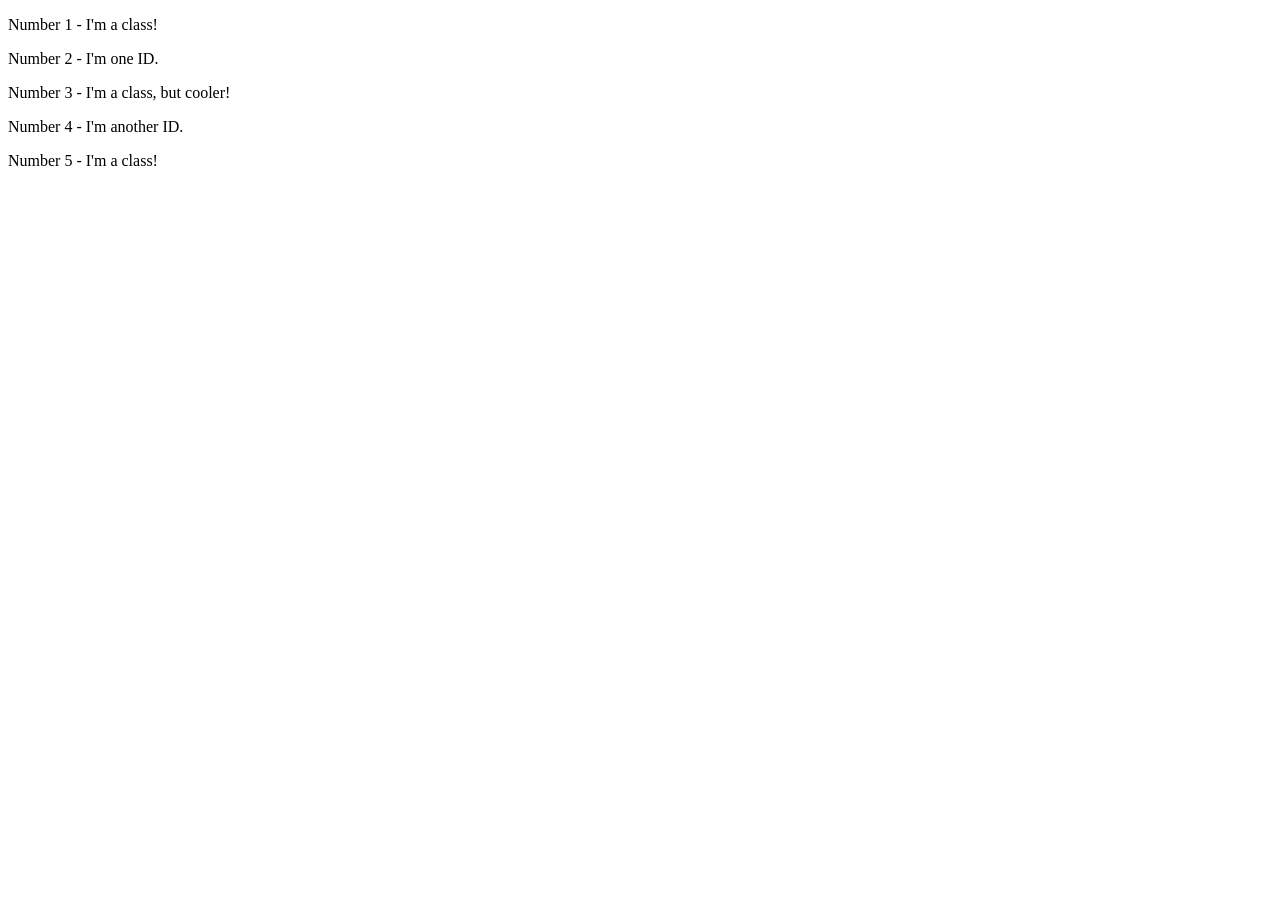
==== foundations/intro-to-css/02-class-id-selectors/index.html @ a608f110 "Add class odd-class to odd numbered elements" ====
<!DOCTYPE html>
<html lang="en">
  <head>
    <meta charset="UTF-8">
    <meta http-equiv="X-UA-Compatible" content="IE=edge">
    <meta name="viewport" content="width=device-width, initial-scale=1.0">
    <title>Class and ID Selectors</title>
    <link rel="stylesheet" href="style.css">
  </head>
  <body>
    <p class="odd-class">Number 1 - I'm a class!</p>
    <div>Number 2 - I'm one ID.</div>
    <p class="odd-class">Number 3 - I'm a class, but cooler!</p>
    <div>Number 4 - I'm another ID.</div>
    <p class="odd-class">Number 5 - I'm a class!</p>
  </body>
</html>
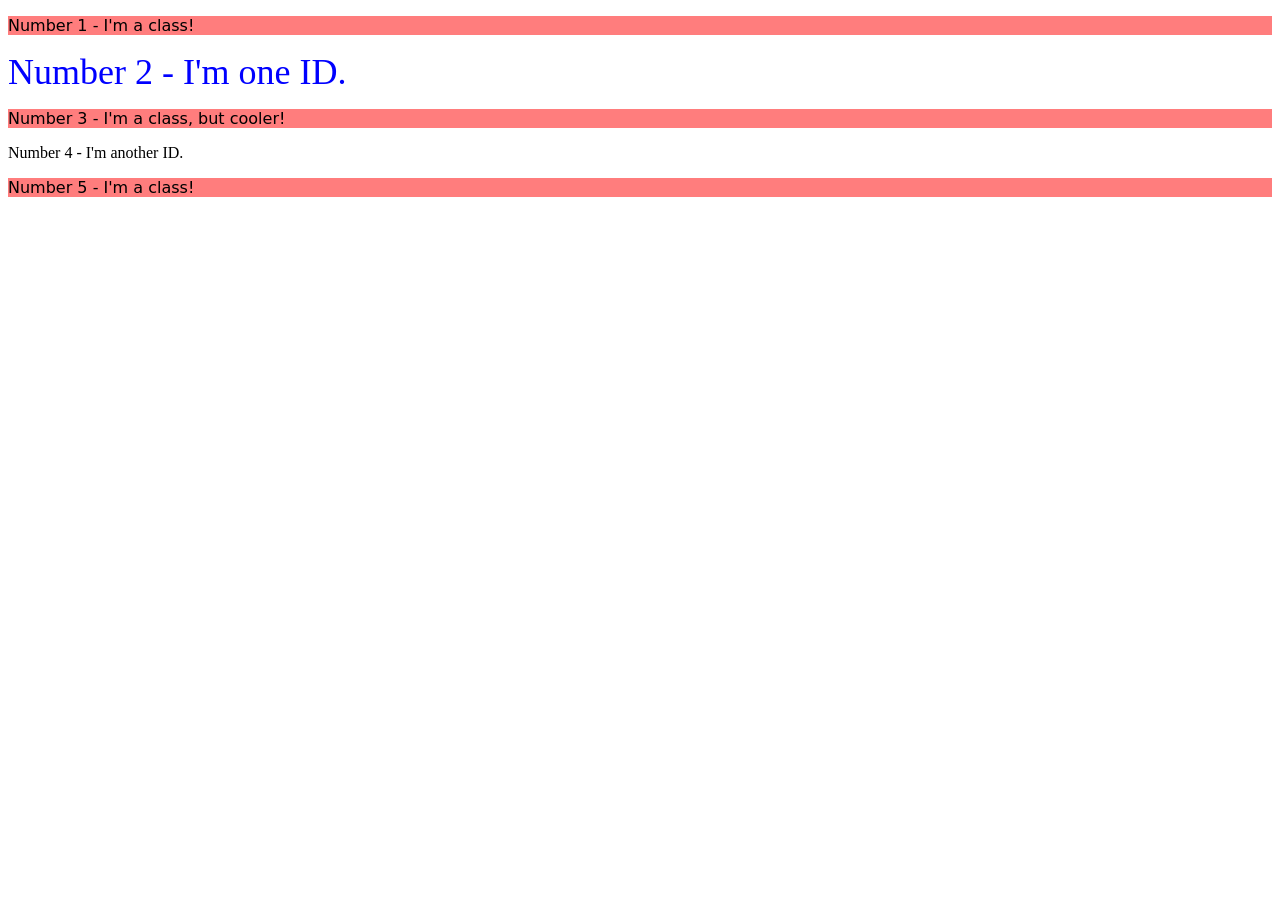
==== commit 2e44b296: "Add color and font size to second-element id" ====
--- a/foundations/intro-to-css/02-class-id-selectors/index.html
+++ b/foundations/intro-to-css/02-class-id-selectors/index.html
@@ -9,7 +9,7 @@
   </head>
   <body>
     <p class="odd-class">Number 1 - I'm a class!</p>
-    <div>Number 2 - I'm one ID.</div>
+    <div id="second-element">Number 2 - I'm one ID.</div>
     <p class="odd-class">Number 3 - I'm a class, but cooler!</p>
     <div>Number 4 - I'm another ID.</div>
     <p class="odd-class">Number 5 - I'm a class!</p>
--- a/foundations/intro-to-css/02-class-id-selectors/style.css
+++ b/foundations/intro-to-css/02-class-id-selectors/style.css
@@ -0,0 +1,11 @@
+/* Add CSS Styling */
+
+.odd-class {
+    background-color: rgb(255, 125, 125);
+    font-family: "Verdana", "DejaVu Sans", "sans-serif";
+}
+
+#second-element {
+    color: rgb(0, 0, 255);
+    font-size: 36px;
+}
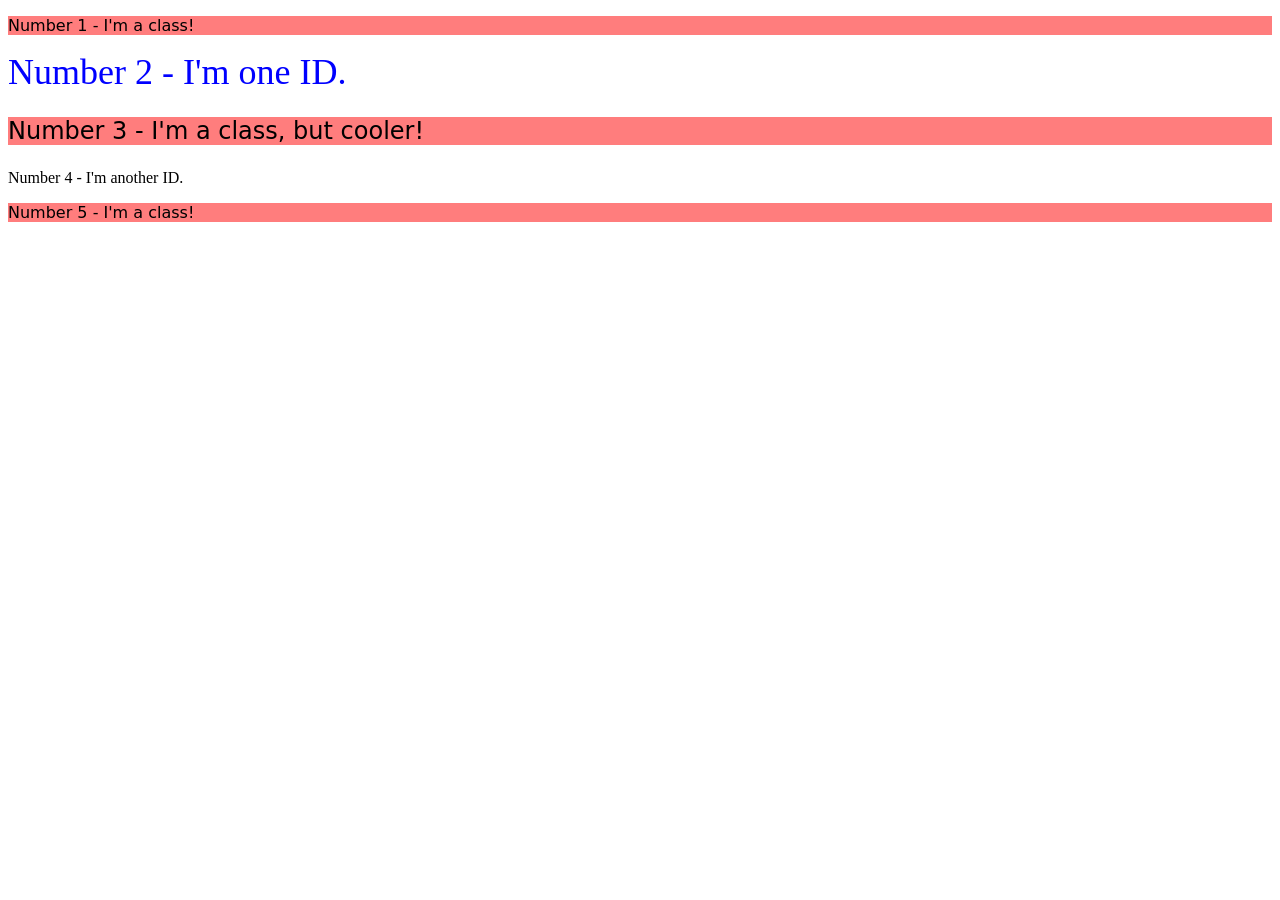
==== commit 148a91b8: "Add third-element class to third element and styling" ====
--- a/foundations/intro-to-css/02-class-id-selectors/index.html
+++ b/foundations/intro-to-css/02-class-id-selectors/index.html
@@ -10,7 +10,7 @@
   <body>
     <p class="odd-class">Number 1 - I'm a class!</p>
     <div id="second-element">Number 2 - I'm one ID.</div>
-    <p class="odd-class">Number 3 - I'm a class, but cooler!</p>
+    <p class="odd-class third-element">Number 3 - I'm a class, but cooler!</p>
     <div>Number 4 - I'm another ID.</div>
     <p class="odd-class">Number 5 - I'm a class!</p>
   </body>
--- a/foundations/intro-to-css/02-class-id-selectors/style.css
+++ b/foundations/intro-to-css/02-class-id-selectors/style.css
@@ -8,4 +8,9 @@
 #second-element {
     color: rgb(0, 0, 255);
     font-size: 36px;
-}+}
+
+.third-element {
+    font-size: 24px;
+}
+
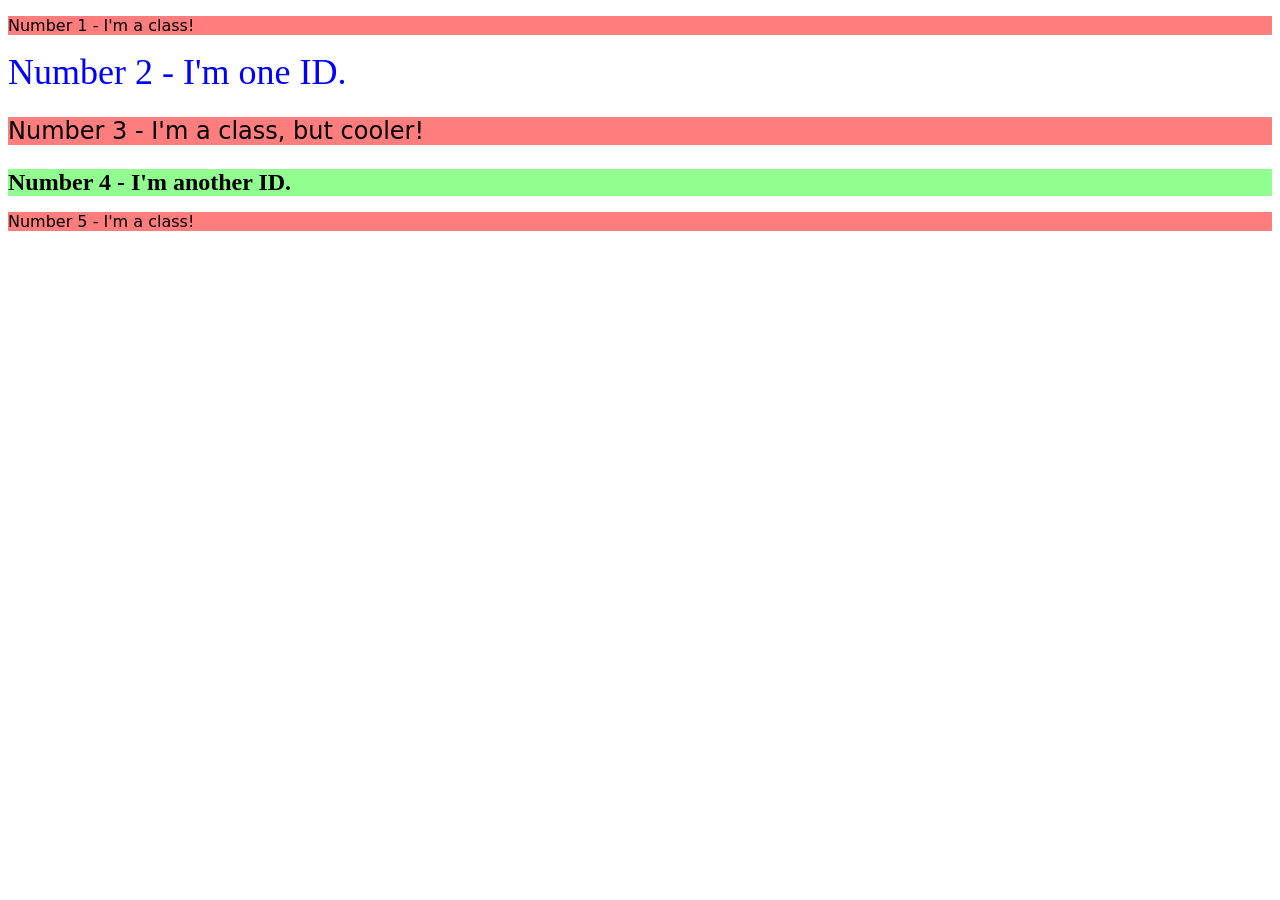
==== commit 4997e558: "Add div id and styling to fourth element" ====
--- a/foundations/intro-to-css/02-class-id-selectors/index.html
+++ b/foundations/intro-to-css/02-class-id-selectors/index.html
@@ -11,7 +11,7 @@
     <p class="odd-class">Number 1 - I'm a class!</p>
     <div id="second-element">Number 2 - I'm one ID.</div>
     <p class="odd-class third-element">Number 3 - I'm a class, but cooler!</p>
-    <div>Number 4 - I'm another ID.</div>
+    <div id="fourth-element"">Number 4 - I'm another ID.</div>
     <p class="odd-class">Number 5 - I'm a class!</p>
   </body>
 </html>
--- a/foundations/intro-to-css/02-class-id-selectors/style.css
+++ b/foundations/intro-to-css/02-class-id-selectors/style.css
@@ -14,3 +14,8 @@
     font-size: 24px;
 }
 
+#fourth-element {
+    background-color: #90ff90;
+    font-size: 24px;
+    font-weight: bold;
+}
